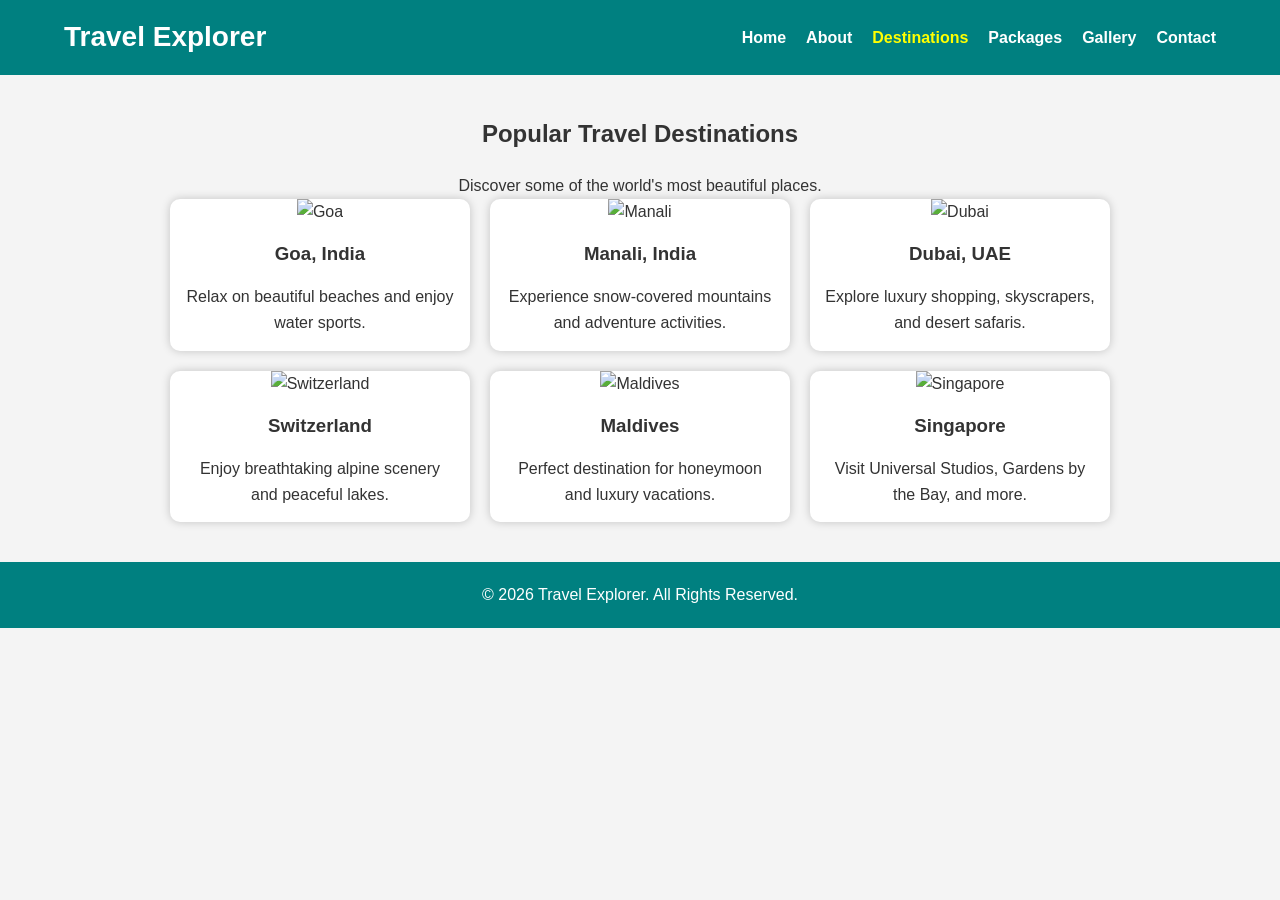
==== destinations.html @ 4fcbd072 "Add files via upload" ====
<!DOCTYPE html>
<html lang="en">
<head>
    <meta charset="UTF-8">
    <meta name="viewport" content="width=device-width, initial-scale=1.0">
    <title>Destinations - Travel Explorer</title>
    <link rel="stylesheet" href="style.css">
</head>
<body>

<header>
    <nav>
        <div class="logo">Travel Explorer</div>
        <ul>
            <li><a href="index.html">Home</a></li>
            <li><a href="about.html">About</a></li>
            <li><a href="destinations.html" class="active">Destinations</a></li>
            <li><a href="packages.html">Packages</a></li>
            <li><a href="gallery.html">Gallery</a></li>
            <li><a href="contact.html">Contact</a></li>
        </ul>
    </nav>
</header>

<section class="destinations">
    <h1>Popular Travel Destinations</h1>
    <p>Discover some of the world's most beautiful places.</p>

    <div class="cards">

        <div class="card">
            <img src="images/beach.jpg" alt="Goa">
            <h3>Goa, India</h3>
            <p>Relax on beautiful beaches and enjoy water sports.</p>
        </div>

        <div class="card">
            <img src="images/mountain.jpg" alt="Manali">
            <h3>Manali, India</h3>
            <p>Experience snow-covered mountains and adventure activities.</p>
        </div>

        <div class="card">
            <img src="images/city.jpg" alt="Dubai">
            <h3>Dubai, UAE</h3>
            <p>Explore luxury shopping, skyscrapers, and desert safaris.</p>
        </div>

        <div class="card">
            <img src="images/adventure.jpg" alt="Switzerland">
            <h3>Switzerland</h3>
            <p>Enjoy breathtaking alpine scenery and peaceful lakes.</p>
        </div>

        <div class="card">
            <img src="images/honeymoon.jpg" alt="Maldives">
            <h3>Maldives</h3>
            <p>Perfect destination for honeymoon and luxury vacations.</p>
        </div>

        <div class="card">
            <img src="images/family.jpg" alt="Singapore">
            <h3>Singapore</h3>
            <p>Visit Universal Studios, Gardens by the Bay, and more.</p>
        </div>

    </div>
</section>

<footer>
    <p>&copy; 2026 Travel Explorer. All Rights Reserved.</p>
</footer>

<script src="script.js"></script>

</body>
</html>
---- style.css ----
* {
    margin: 0;
    padding: 0;
    box-sizing: border-box;
    font-family: Arial, sans-serif;
}

body {
    background: #f4f4f4;
    color: #333;
    line-height: 1.6;
}

/* Header */
header {
    background: #008080;
    color: white;
    padding: 15px 0;
}

nav {
    width: 90%;
    margin: auto;
    display: flex;
    justify-content: space-between;
    align-items: center;
}

.logo {
    font-size: 28px;
    font-weight: bold;
}

nav ul {
    list-style: none;
    display: flex;
}

nav ul li {
    margin-left: 20px;
}

nav ul li a {
    color: white;
    text-decoration: none;
    font-weight: bold;
}

nav ul li a:hover,
.active {
    color: yellow;
}

/* Hero Section */
.hero {
    background: url("images/hero.jpg") no-repeat center center/cover;
    color: white;
    text-align: center;
    padding: 120px 20px;
}

.hero h1 {
    font-size: 50px;
}

.hero p {
    margin: 20px 0;
    font-size: 20px;
}

.btn {
    background: orange;
    color: white;
    padding: 12px 25px;
    text-decoration: none;
    border-radius: 5px;
    display: inline-block;
    margin-top: 15px;
}

.btn:hover {
    background: darkorange;
}

/* Sections */
section {
    width: 90%;
    margin: 40px auto;
}

section h1,
section h2 {
    text-align: center;
    margin-bottom: 20px;
}

section p {
    text-align: center;
}

/* Cards */
.cards {
    display: flex;
    flex-wrap: wrap;
    justify-content: center;
    gap: 20px;
}

.card {
    background: white;
    width: 300px;
    border-radius: 10px;
    overflow: hidden;
    box-shadow: 0 0 10px rgba(0,0,0,0.2);
    text-align: center;
    transition: 0.3s;
}

.card:hover {
    transform: scale(1.05);
}

.card img {
    width: 100%;
    height: 200px;
    object-fit: cover;
}

.card h3 {
    margin: 15px 0;
}

.card p {
    padding: 0 15px 15px;
}

/* Gallery */
.gallery-grid {
    display: grid;
    grid-template-columns: repeat(auto-fit, minmax(250px,1fr));
    gap: 20px;
}

.gallery-grid img {
    width: 100%;
    height: 220px;
    object-fit: cover;
    border-radius: 10px;
    transition: 0.3s;
}

.gallery-grid img:hover {
    transform: scale(1.05);
}

/* Contact */
.contact-container {
    display: flex;
    flex-wrap: wrap;
    gap: 30px;
    justify-content: space-between;
}

.contact-info,
.contact-form {
    flex: 1;
    min-width: 300px;
}

.contact-form input,
.contact-form textarea {
    width: 100%;
    padding: 12px;
    margin: 10px 0;
}

.contact-form button {
    border: none;
    cursor: pointer;
}

/* Footer */
footer {
    background: #008080;
    color: white;
    text-align: center;
    padding: 20px;
    margin-top: 40px;
}

/* Responsive */
@media(max-width:768px){

nav {
    flex-direction: column;
}

nav ul {
    flex-direction: column;
    text-align: center;
}

nav ul li {
    margin: 10px 0;
}

.hero h1 {
    font-size: 35px;
}

.cards {
    flex-direction: column;
    align-items: center;
}

.contact-container {
    flex-direction: column;
}

}
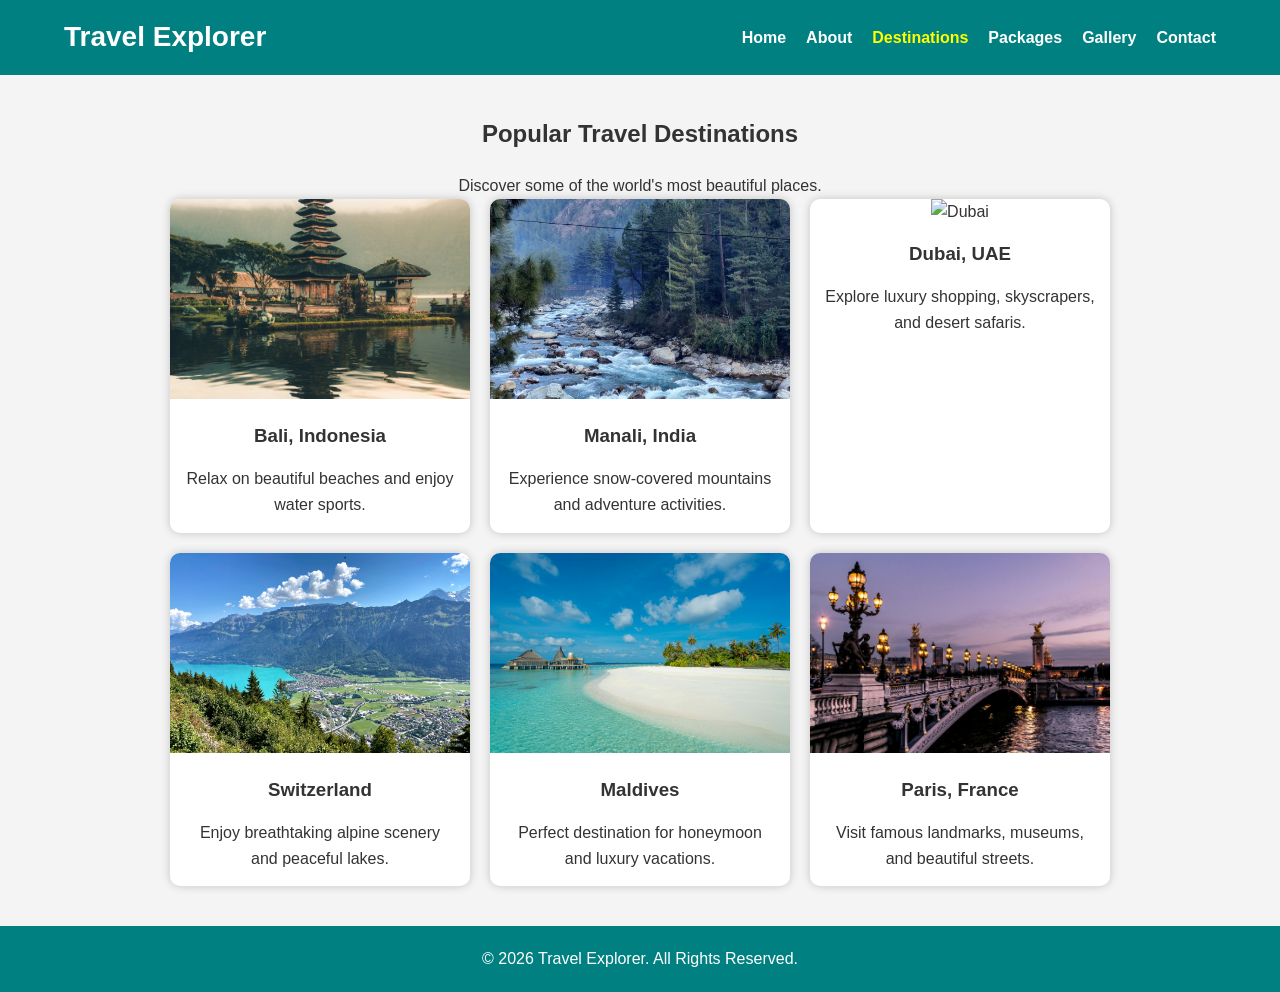
==== commit fd820f8a: "Revise destinations with new content and images Updated travel destinations with new images and desc" ====
--- a/destinations.html
+++ b/destinations.html
@@ -29,39 +29,39 @@
     <div class="cards">
 
         <div class="card">
-            <img src="images/beach.jpg" alt="Goa">
-            <h3>Goa, India</h3>
+            <img src="bali.jpg" alt="Bali">
+            <h3>Bali, Indonesia</h3>
             <p>Relax on beautiful beaches and enjoy water sports.</p>
         </div>
 
         <div class="card">
-            <img src="images/mountain.jpg" alt="Manali">
+            <img src="manali.jpg" alt="Manali">
             <h3>Manali, India</h3>
             <p>Experience snow-covered mountains and adventure activities.</p>
         </div>
 
         <div class="card">
-            <img src="images/city.jpg" alt="Dubai">
+            <img src="city.jpg" alt="Dubai">
             <h3>Dubai, UAE</h3>
             <p>Explore luxury shopping, skyscrapers, and desert safaris.</p>
         </div>
 
         <div class="card">
-            <img src="images/adventure.jpg" alt="Switzerland">
+            <img src="switerland-adventure.jpg" alt="Switzerland">
             <h3>Switzerland</h3>
             <p>Enjoy breathtaking alpine scenery and peaceful lakes.</p>
         </div>
 
         <div class="card">
-            <img src="images/honeymoon.jpg" alt="Maldives">
+            <img src="maldives-beach.jpg" alt="Maldives">
             <h3>Maldives</h3>
             <p>Perfect destination for honeymoon and luxury vacations.</p>
         </div>
 
         <div class="card">
-            <img src="images/family.jpg" alt="Singapore">
-            <h3>Singapore</h3>
-            <p>Visit Universal Studios, Gardens by the Bay, and more.</p>
+            <img src="paris.jpg" alt="Paris">
+            <h3>Paris, France</h3>
+            <p>Visit famous landmarks, museums, and beautiful streets.</p>
         </div>
 
     </div>
@@ -74,4 +74,4 @@
 <script src="script.js"></script>
 
 </body>
-</html> 
+</html>
--- a/style.css
+++ b/style.css
@@ -53,12 +53,12 @@
 
 /* Hero Section */
 .hero {
-    background: url("images/hero.jpg") no-repeat center center/cover;
+    background: url("hero-banner.jpg") no-repeat center center;
+    background-size: cover;
     color: white;
     text-align: center;
     padding: 120px 20px;
 }
-
 .hero h1 {
     font-size: 50px;
 }
@@ -166,6 +166,13 @@
     flex: 1;
     min-width: 300px;
 }
+.hero{
+    background: url("hero-banner.jpg") no-repeat center center;
+    background-size: cover;
+    color: white;
+    text-align: center;
+    padding: 120px 20px;
+}
 
 .contact-form input,
 .contact-form textarea {
@@ -217,4 +224,4 @@
     flex-direction: column;
 }
 
-} +} 
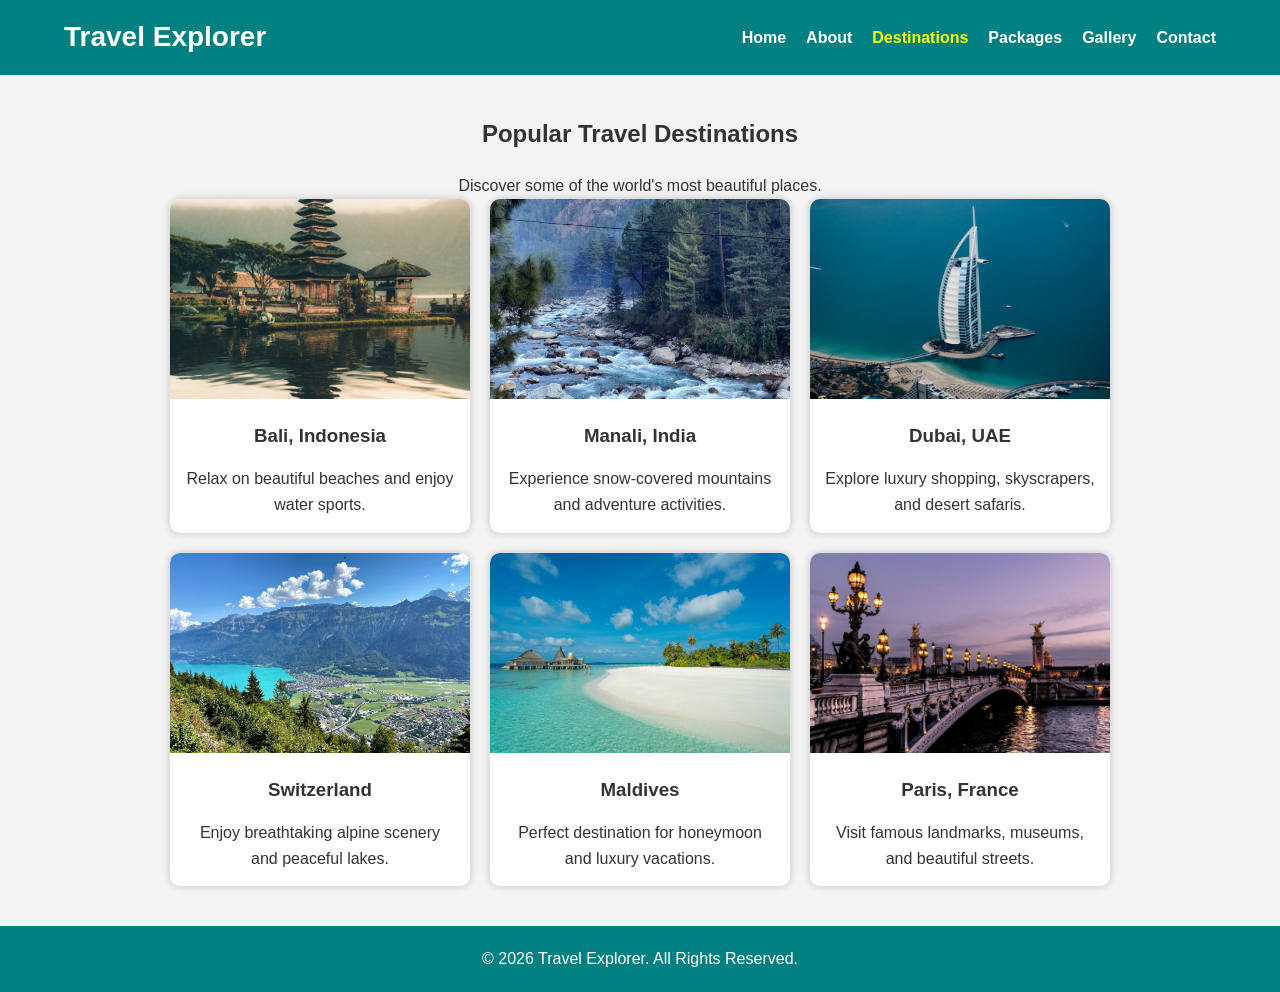
==== commit 962bab1b: "Fix HTML formatting and update image source for Dubai" ====
--- a/destinations.html
+++ b/destinations.html
@@ -41,7 +41,7 @@
         </div>
 
         <div class="card">
-            <img src="city.jpg" alt="Dubai">
+            <img src="dubai-city.jpg" alt="Dubai">
             <h3>Dubai, UAE</h3>
             <p>Explore luxury shopping, skyscrapers, and desert safaris.</p>
         </div>
